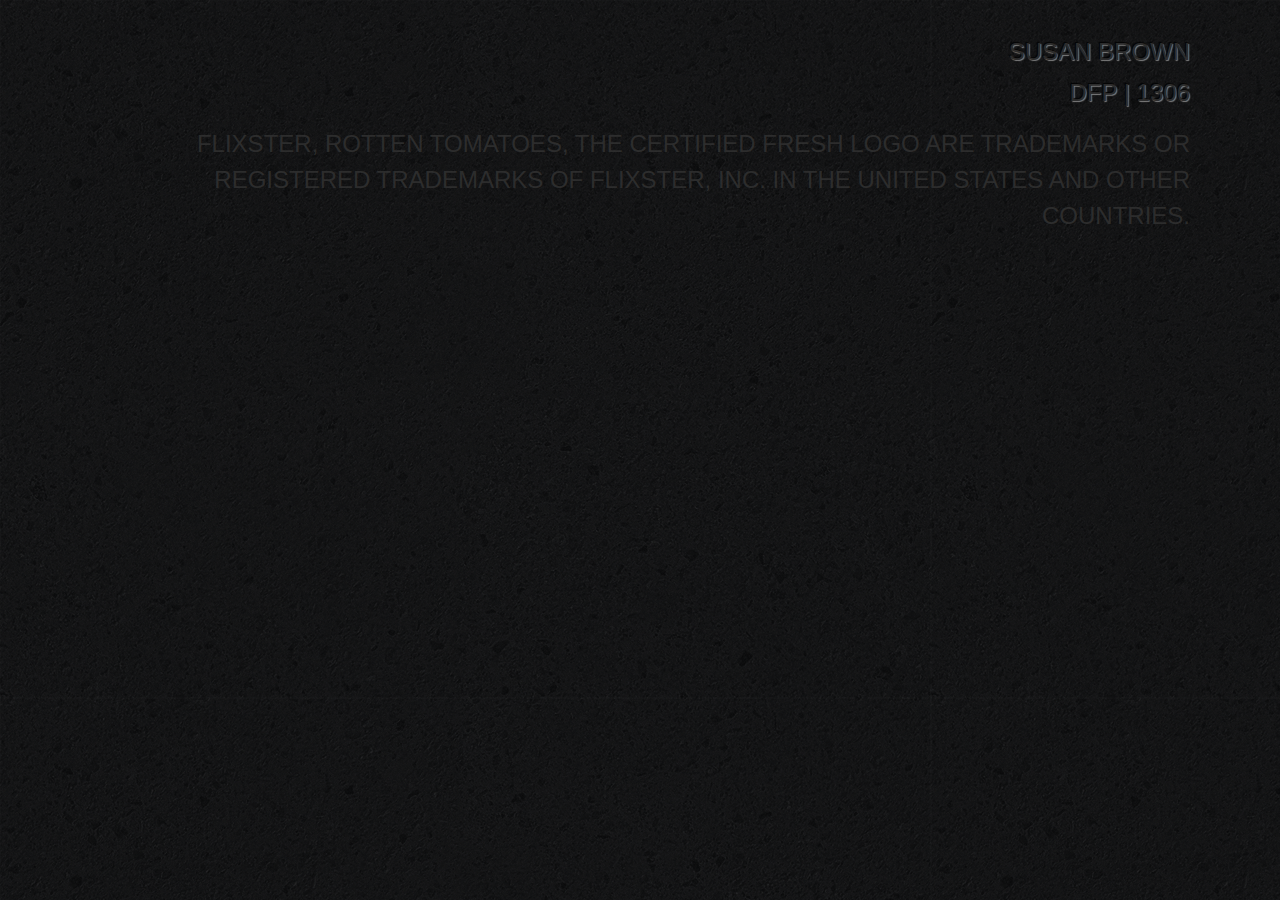
==== Index.html @ 1e506417 "Adding project to master" ====
<!DOCTYPE html>
<html lang="en">
	<head>
		<title>FLICK: Susan Brown | DFP</title>
		<meta charset="utf-8" />
		<link rel="stylesheet" href="css/main.css"/>
		<script type="text/javascript" src="swfobject.js"></script>
		<script type="text/javascript">
		swfobject.embedSWF("Main.swf", "movie","1108", "730", "9")
		</script>
	</head>
	<body>
		<div id="wrapper">
			<div id="movie">
			</div>
		</div>
		<div class="info">
			<p>Susan Brown</p>
			<p class="class">DFP | 1306</p>
			<p class="legal">Flixster, Rotten Tomatoes, the Certified Fresh Logo are trademarks or registered trademarks of Flixster, Inc. in the United States and other countries.</p>
		</div>
	</body>
	</html>
---- css/main.css ----
html{
	background: url(../img/asfalt_@2X.png) #000000;
}

body{
	padding: 20px;
	max-width: 1100px;
	margin: 0 auto;
}

#wrapper{
}

#movie{
	margin: 0 auto;
}

p, h1{
	font: 1.5em/.7 helvetica, arial, sans-serif;
	color: #333;
	text-transform: uppercase;
 	text-shadow: -1px -1px 1px #000, 1px 1px 1px #999;
	opacity: 0.8;
	text-align: right;
}

.class{
	font-size: 1.5em;
}

.legal{
	text-shadow: none;
	font: 1.5em/1.5 helvetica, arial, sans-serif;
}
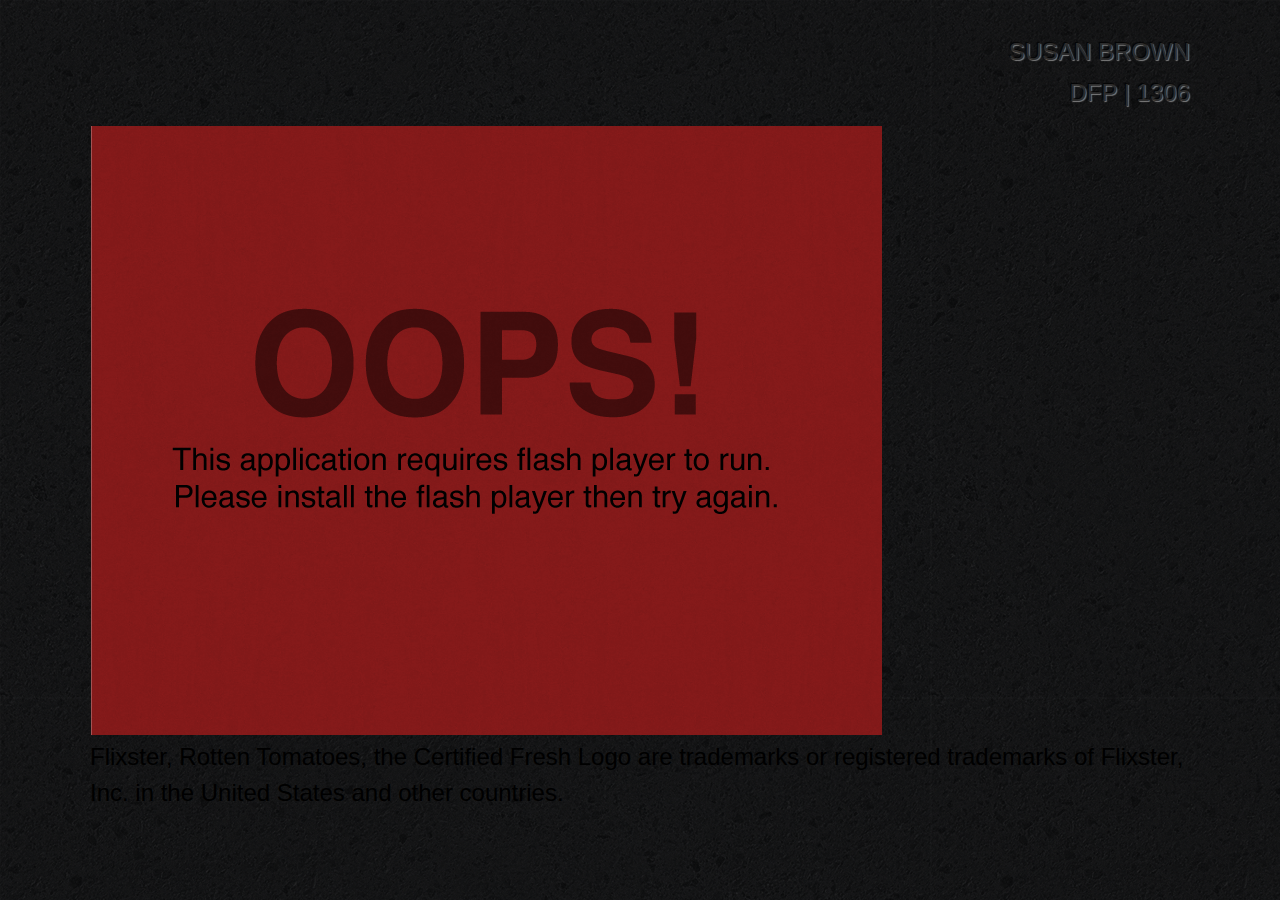
==== commit 8385441c: "Uploading final version" ====
--- a/Index.html
+++ b/Index.html
@@ -6,7 +6,7 @@
 		<link rel="stylesheet" href="css/main.css"/>
 		<script type="text/javascript" src="swfobject.js"></script>
 		<script type="text/javascript">
-		swfobject.embedSWF("Main.swf", "movie","1108", "730", "9")
+		swfobject.embedSWF("${swf}.swf", "movie","${width}", "${height}", "9")
 		</script>
 	</head>
 	<body>
@@ -17,7 +17,10 @@
 		<div class="info">
 			<p>Susan Brown</p>
 			<p class="class">DFP | 1306</p>
-			<p class="legal">Flixster, Rotten Tomatoes, the Certified Fresh Logo are trademarks or registered trademarks of Flixster, Inc. in the United States and other countries.</p>
 		</div>
+		<div id="altContent">
+		<a href= "http://get.adobe.com/flashplayer/" target="_blank" ><img class="altFlash" src="img/oops.png" alt="Flash alternate content"/></a>
+		</div> <!-- /altContent -->
 	</body>
+	<footer>Flixster, Rotten Tomatoes, the Certified Fresh Logo are trademarks or registered trademarks of Flixster, Inc. in the United States and other countries.</footer>
 	</html>--- a/css/main.css
+++ b/css/main.css
@@ -28,7 +28,7 @@
 	font-size: 1.5em;
 }
 
-.legal{
+footer{
 	text-shadow: none;
 	font: 1.5em/1.5 helvetica, arial, sans-serif;
 }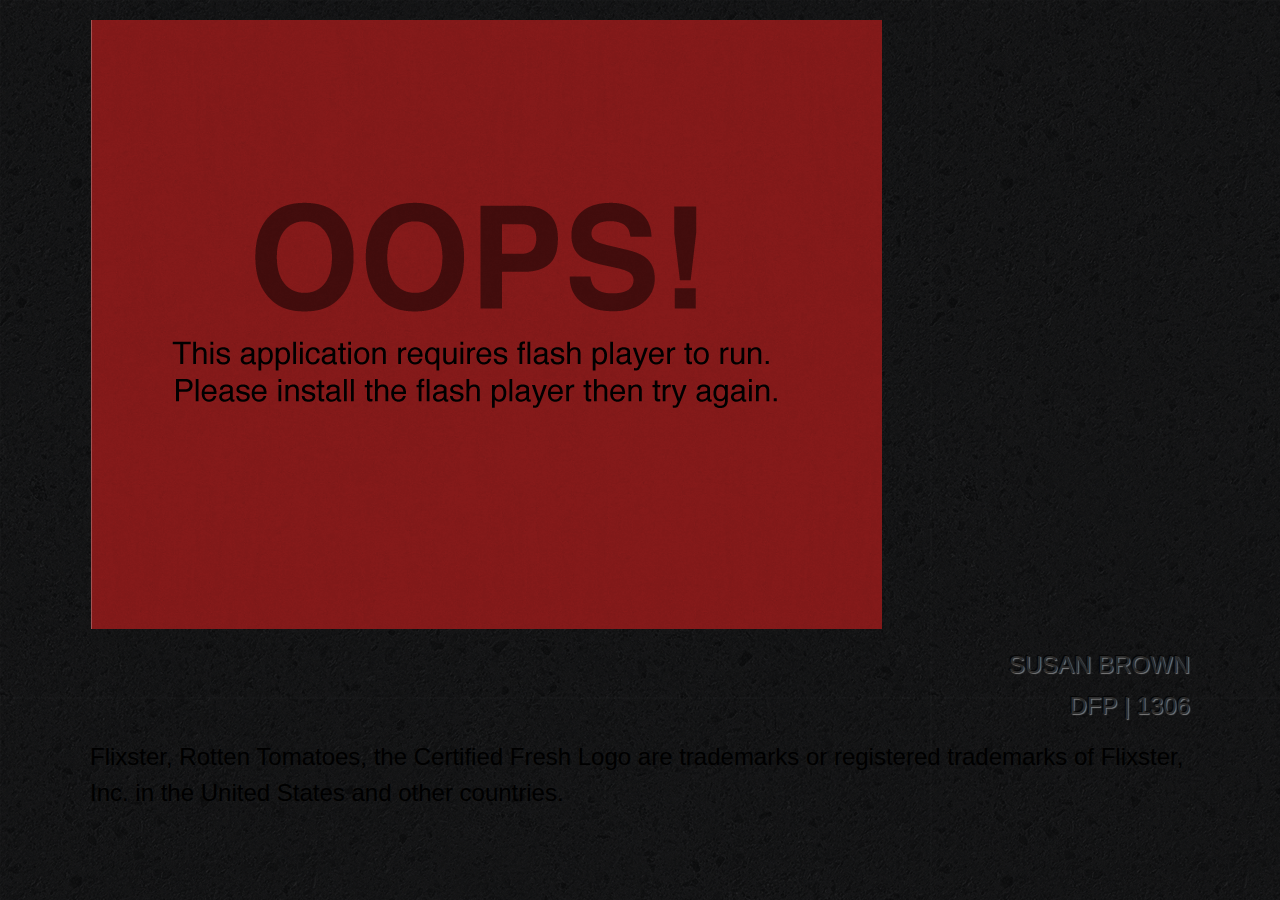
==== commit 3906745d: "Fix alt content" ====
--- a/Index.html
+++ b/Index.html
@@ -6,21 +6,36 @@
 		<link rel="stylesheet" href="css/main.css"/>
 		<script type="text/javascript" src="swfobject.js"></script>
 		<script type="text/javascript">
-		swfobject.embedSWF("${swf}.swf", "movie","${width}", "${height}", "9")
+		swfobject.embedSWF("Main.swf", "movie","1108", "730", "9")
+		</script>
+		
+		<script type="text/javascript">
+		<!-- Change the dimensions of the SWF using the width and height variables below -->
+		var width = 1108;
+		var height = 730;
+		var flashvars = {};
+		var params = {};
+		params.wmode = "direct";
+		var attributes = {};
+		attributes.id = "flash_content";
+		swfobject.embedSWF("Main.swf", "movie", width, height, "9.0.0", false, flashvars, params, attributes);
 		</script>
 	</head>
 	<body>
+	
 		<div id="wrapper">
 			<div id="movie">
+				<div id="altContent">
+					<a href= "http://get.adobe.com/flashplayer/" target="_blank" ><img class="altFlash" src="img/oops.png" alt="Flash alternate content"/></a>
+				</div> <!-- /altContent -->
 			</div>
 		</div>
+		
 		<div class="info">
 			<p>Susan Brown</p>
 			<p class="class">DFP | 1306</p>
 		</div>
-		<div id="altContent">
-		<a href= "http://get.adobe.com/flashplayer/" target="_blank" ><img class="altFlash" src="img/oops.png" alt="Flash alternate content"/></a>
-		</div> <!-- /altContent -->
+		
 	</body>
 	<footer>Flixster, Rotten Tomatoes, the Certified Fresh Logo are trademarks or registered trademarks of Flixster, Inc. in the United States and other countries.</footer>
 	</html>